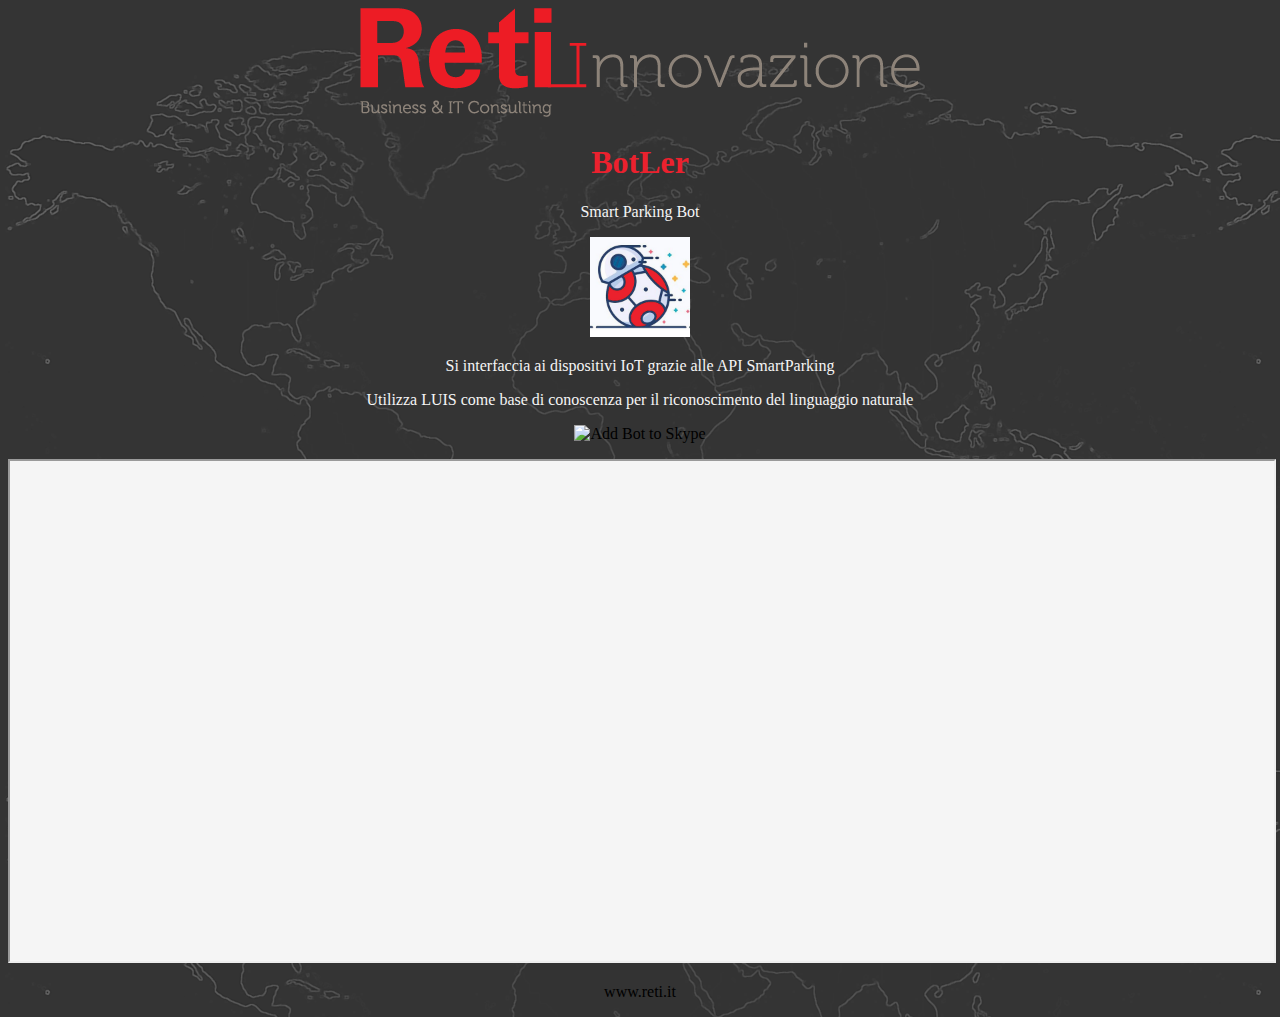
==== Botler/wwwroot/index.html @ 2f968d42 "Botler WebChat" ====
﻿<!DOCTYPE html>
<html>
<link rel="stylesheet" href="startPageStyle.css">
<head>
    <title>botler</title>
    <meta charset="utf-8" />
</head>
<body style="font-family:'Segoe UI'" , background="WorldBackground.png">
    <div class="testo">
        <div class="header">
            <img src="Innovazione.png" alt="logo" />
            <h1>BotLer</h1>
        </div>
        <p>Smart Parking Bot</p>
        <div rel="immagineBot"><img src="bb8RetiResize.png" alt="immaginebot" height="100" width="100" /></div>
        <p>Si interfaccia ai dispositivi IoT grazie alle API SmartParking</p>
        <p>Utilizza LUIS come base di conoscenza per il riconoscimento del linguaggio naturale</p>
        <p><a href="https://join.skype.com/bot/d027b06b-687b-4f3f-aabc-192364e8b8e3"><img alt="Add Bot to Skype" height="38" width="142" src="https://secure.skypeassets.com/content/dam/scom/images/add-bot-button/add-to-skype-buttons02-36px.png" /></a></p>
        <iframe src='https://webchat.botframework.com/embed/botLerV4?s=BpzXqPdzQ6o.cwA.ejw.ojlT0_4bYtgtB-ANz3C5hnOtoJ3BKotb2quLYopPyN8' style='min-width: 400px; width: 100%; min-height: 500px;'></iframe>
        <!--<p>Domande Utili</p>
        <div id="menu">
            <ul>
                <li>Prenota parcheggio</li>
                <li>Cancella prenotazione</li>
                <li>Visualizza prenotazione</li>
                <li>Tempo rimanente</li>
            </ul>
        </div>-->
        <p id="linkReti"><a href="http://www.reti.it"> www.reti.it </a></p>
    </div>
</body>
</html>
---- Botler/wwwroot/startPageStyle.css ----
﻿body {
    background-color: whitesmoke;
}

div {
    text-align: center;
}

h1 {
    color: #eb212e;
}

h2 {
    color: whitesmoke;
}

p {
    color: whitesmoke;
}

iframe {
    background-color: whitesmoke;
}

ul li {
    text-align: center;
    color: whitesmoke;
}

p#linkReti {
    color: black;
}

a {
    color: black;
    text-decoration: none;
}
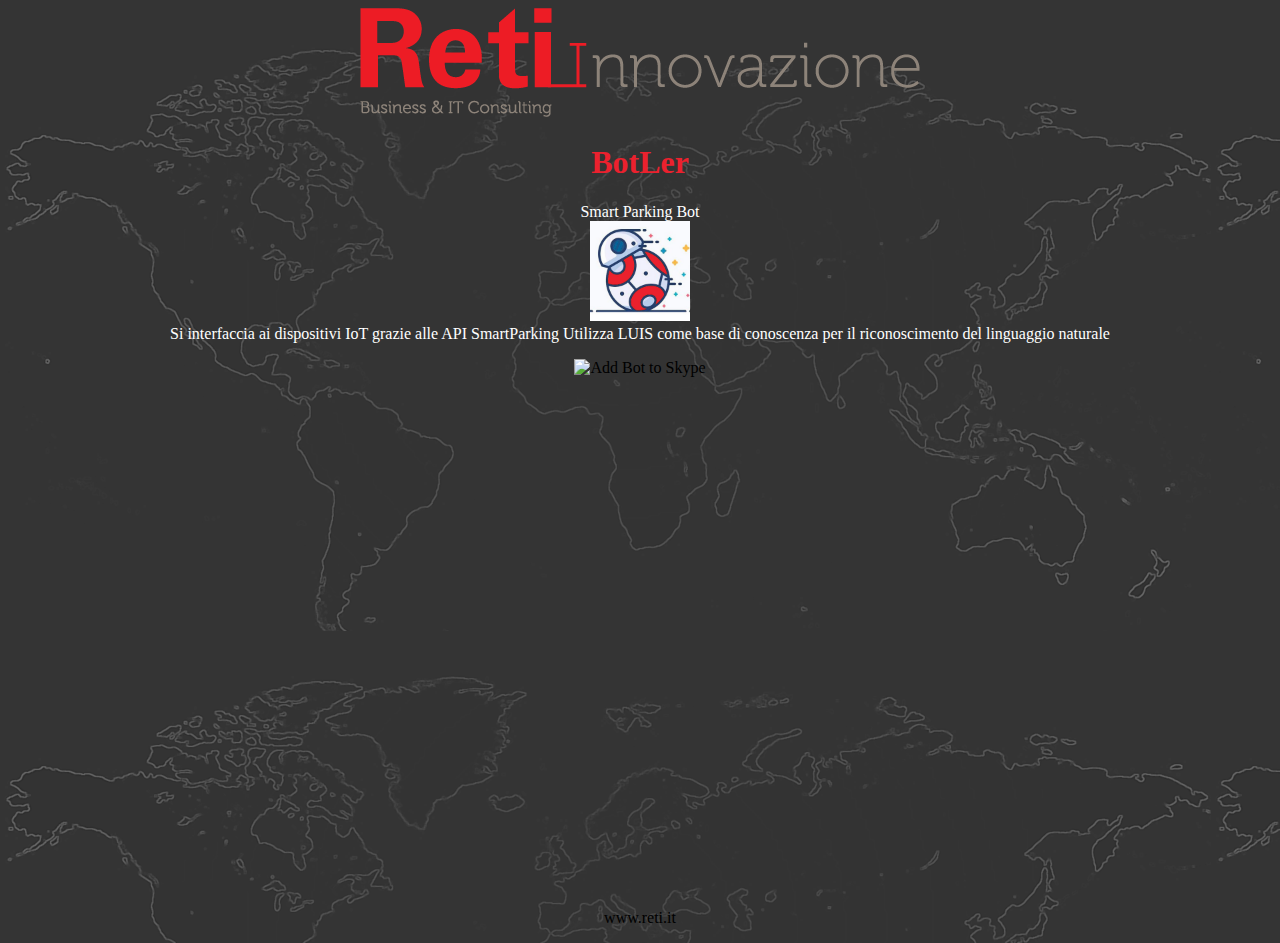
==== commit 44ae67d8: "Refactor, aggiunti Scenari" ====
--- a/Botler/wwwroot/index.html
+++ b/Botler/wwwroot/index.html
@@ -1,32 +1,97 @@
 ﻿<!DOCTYPE html>
 <html>
-<link rel="stylesheet" href="startPageStyle.css">
-<head>
-    <title>botler</title>
-    <meta charset="utf-8" />
-</head>
-<body style="font-family:'Segoe UI'" , background="WorldBackground.png">
-    <div class="testo">
-        <div class="header">
-            <img src="Innovazione.png" alt="logo" />
-            <h1>BotLer</h1>
+    <!-- <link rel="stylesheet" href="startPageStyle.css"> -->
+    <head>
+        <title>Botler - WebChat -</title>
+        <meta charset="utf-8" />
+    </head>
+    <body style="font-family:'Segoe UI'" , background="WorldBackground.png">
+        <div class="testo">
+            <div class="header">
+                <img src="Innovazione.png" alt="logo" />
+                <h1>BotLer</h1>
+            </div>
+            <pr>Smart Parking Bot</pr>
+            <div rel="immagineBot"><img src="bb8RetiResize.png" alt="immaginebot" height="100" width="100" /></div>
+            <pr>Si interfaccia ai dispositivi IoT grazie alle API SmartParking</pr>
+            <pr>Utilizza LUIS come base di conoscenza per il riconoscimento del linguaggio naturale</pr>
+
+            <style>
+                body {
+                    background-color: whitesmoke;
+                }
+
+                div {
+                    text-align: center;
+                }
+
+                h1 {
+                    color: #eb212e;
+                }
+
+                h2 {
+                    color: black;
+                }
+
+                pr {
+                    color: white;
+                }
+
+                p{
+                    color: black;
+                }
+                #webchat{
+                    background-color: whitesmokes;
+                    min-width: 400px;
+                    min-height: 500px;
+                    height: 50%;
+                }
+
+                ul li {
+                    text-align: center;
+                    color: whitesmoke;
+                }
+
+                p#linkReti {
+                    color: black;
+                }
+
+                a {
+                    color: black;
+                    text-decoration: none;
+                }
+            </style>
+
+            <p><a href="https://join.skype.com/bot/d027b06b-687b-4f3f-aabc-192364e8b8e3"><img alt="Add Bot to Skype"
+                    height="38" width="142" src="https://secure.skypeassets.com/content/dam/scom/images/add-bot-button/add-to-skype-buttons02-36px.png" /></a></p>
+
+            <!-- [Old WebChat V3] <iframe src='https://webchat.botframework.com/embed/botLerV4?s=BpzXqPdzQ6o.cwA.ejw.ojlT0_4bYtgtB-ANz3C5hnOtoJ3BKotb2quLYopPyN8'
+                 style='min-width: 400px; width: 100%; min-height: 500px;'></iframe> -->
+
+            <!-- WebChat V4 -->
+            <div id="webchat" role="main"></div>
+            <script src="https://cdn.botframework.com/botframework-webchat/latest/webchat.js"></script>
+            <script>
+              window.WebChat.renderWebChat({
+                directLine: window.WebChat.createDirectLine({ token: 'fTY02w2BYk0.cwA.HWA.AQLUTaP6cvBhZCa8ysE_zSTGQWOpLQiAIK2BqzUXY0c' }),
+                userID: 'YOUR_USER_ID',
+                username: 'Web Chat User',
+                locale: 'en-US',
+                botAvatarInitials: 'Butler',
+                userAvatarInitials: 'You'
+              }, document.getElementById('webchat'));
+            </script>
+
+            <!--<p>Domande Utili</p>
+            <div id="menu">
+                <ul>
+                    <li>Prenota parcheggio</li>
+                    <li>Cancella prenotazione</li>
+                    <li>Visualizza prenotazione</li>
+                    <li>Tempo rimanente</li>
+                </ul>
+            </div>-->
+            <p id="linkReti"><a href="http://www.reti.it"> www.reti.it </a></p>
         </div>
-        <p>Smart Parking Bot</p>
-        <div rel="immagineBot"><img src="bb8RetiResize.png" alt="immaginebot" height="100" width="100" /></div>
-        <p>Si interfaccia ai dispositivi IoT grazie alle API SmartParking</p>
-        <p>Utilizza LUIS come base di conoscenza per il riconoscimento del linguaggio naturale</p>
-        <p><a href="https://join.skype.com/bot/d027b06b-687b-4f3f-aabc-192364e8b8e3"><img alt="Add Bot to Skype" height="38" width="142" src="https://secure.skypeassets.com/content/dam/scom/images/add-bot-button/add-to-skype-buttons02-36px.png" /></a></p>
-        <iframe src='https://webchat.botframework.com/embed/botLerV4?s=BpzXqPdzQ6o.cwA.ejw.ojlT0_4bYtgtB-ANz3C5hnOtoJ3BKotb2quLYopPyN8' style='min-width: 400px; width: 100%; min-height: 500px;'></iframe>
-        <!--<p>Domande Utili</p>
-        <div id="menu">
-            <ul>
-                <li>Prenota parcheggio</li>
-                <li>Cancella prenotazione</li>
-                <li>Visualizza prenotazione</li>
-                <li>Tempo rimanente</li>
-            </ul>
-        </div>-->
-        <p id="linkReti"><a href="http://www.reti.it"> www.reti.it </a></p>
-    </div>
-</body>
+    </body>
 </html>--- a/Botler/wwwroot/startPageStyle.css
+++ b/Botler/wwwroot/startPageStyle.css
@@ -15,11 +15,14 @@
 }
 
 p {
-    color: whitesmoke;
+    color: black;
 }
 
-iframe {
+#webchat{
     background-color: whitesmoke;
+    min-width: 400px;
+    min-height: 500px;
+    height: 50%;
 }
 
 ul li {
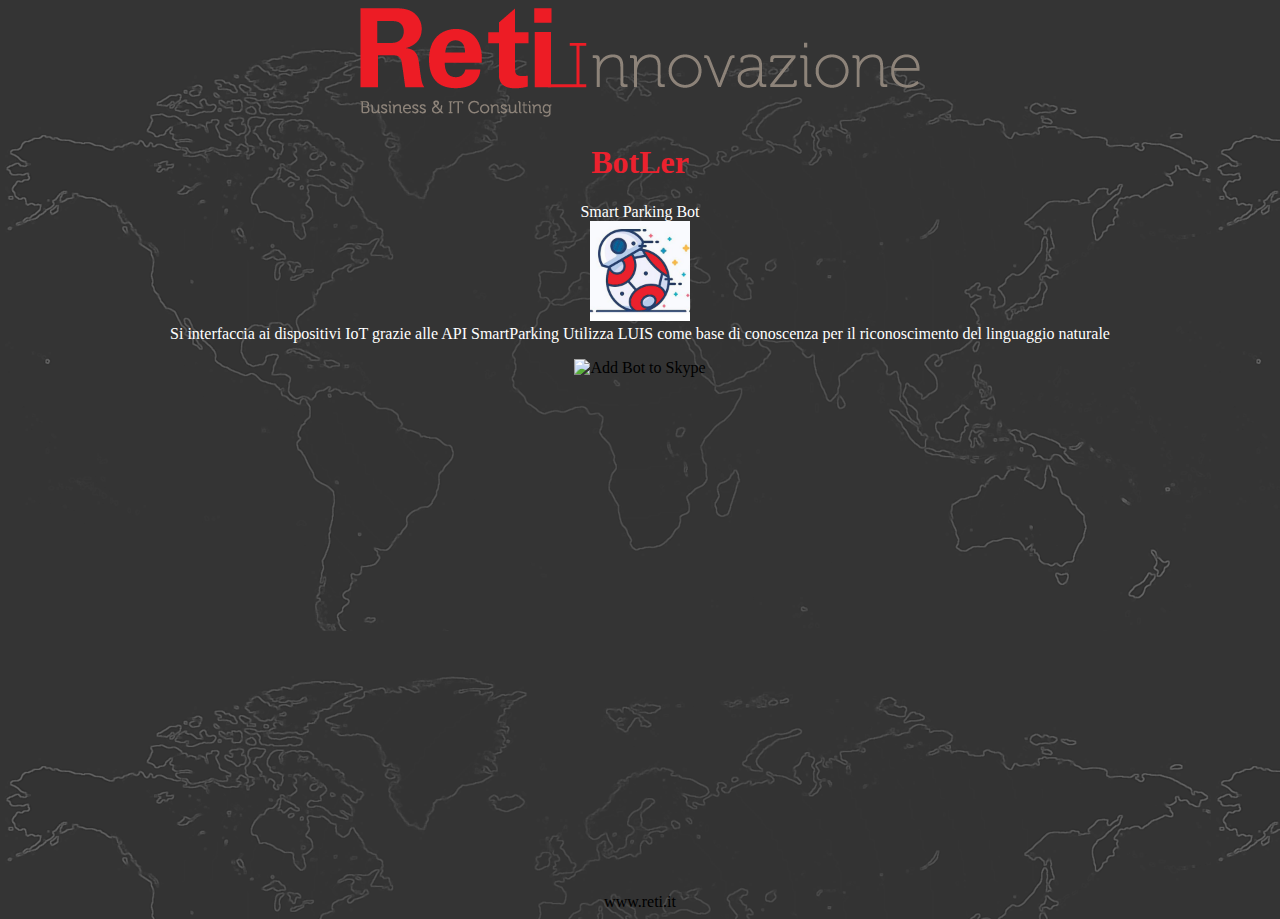
==== commit 1f1a8208: "Autenticazione timeout aggiunto, sistemate risposte, risolti bug minori, LUIS trainato" ====
--- a/Botler/wwwroot/index.html
+++ b/Botler/wwwroot/index.html
@@ -49,7 +49,12 @@
 
                 ul li {
                     text-align: center;
-                    color: whitesmoke;
+                    color: black;
+                }
+
+                li {
+                    text-align: center;
+                    color: black;
                 }
 
                 p#linkReti {
@@ -61,7 +66,6 @@
                     text-decoration: none;
                 }
             </style>
-
             <p><a href="https://join.skype.com/bot/d027b06b-687b-4f3f-aabc-192364e8b8e3"><img alt="Add Bot to Skype"
                     height="38" width="142" src="https://secure.skypeassets.com/content/dam/scom/images/add-bot-button/add-to-skype-buttons02-36px.png" /></a></p>
 
@@ -72,26 +76,30 @@
             <div id="webchat" role="main"></div>
             <script src="https://cdn.botframework.com/botframework-webchat/latest/webchat.js"></script>
             <script>
+
               window.WebChat.renderWebChat({
                 directLine: window.WebChat.createDirectLine({ token: 'fTY02w2BYk0.cwA.HWA.AQLUTaP6cvBhZCa8ysE_zSTGQWOpLQiAIK2BqzUXY0c' }),
                 userID: 'YOUR_USER_ID',
                 username: 'Web Chat User',
                 locale: 'en-US',
-                botAvatarInitials: 'Butler',
-                userAvatarInitials: 'You'
+                
+                botAvatarInitials: 'BL',
+                userAvatarInitials: 'You',
+                styleOptions:
+                {
+                    rootHeight: '100%',
+                    rootWidth: '100%',
+                    bubbleBackground: 'whitesmoke',
+                    bubbleFromUserBackground: 'Whitesmoke',
+                    showSpokenText: true,
+                    botAvatarImage: 'avatar.jpg',
+                }
               }, document.getElementById('webchat'));
+             window.locale('#webchat > *').focus();
+             window.querySelector('#webchat > *').focus();
             </script>
 
-            <!--<p>Domande Utili</p>
-            <div id="menu">
-                <ul>
-                    <li>Prenota parcheggio</li>
-                    <li>Cancella prenotazione</li>
-                    <li>Visualizza prenotazione</li>
-                    <li>Tempo rimanente</li>
-                </ul>
-            </div>-->
-            <p id="linkReti"><a href="http://www.reti.it"> www.reti.it </a></p>
+            <pr id="linkReti"><a href="http://www.reti.it"> www.reti.it </a></pr>
         </div>
     </body>
 </html>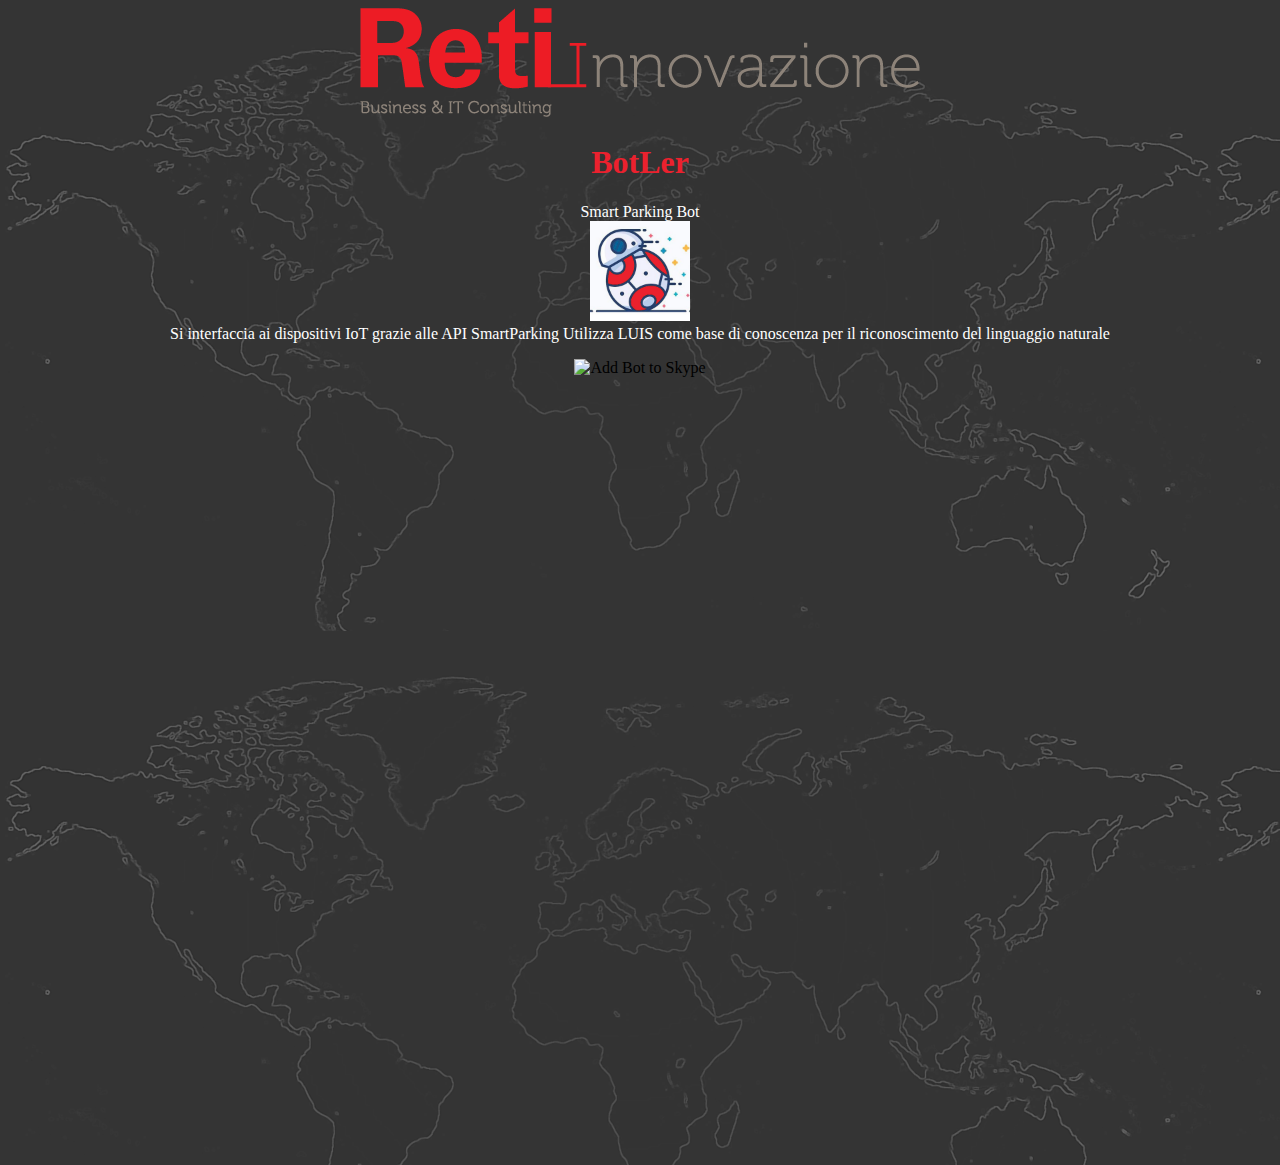
==== commit 56c57109: "bugs fixed" ====
--- a/Botler/wwwroot/index.html
+++ b/Botler/wwwroot/index.html
@@ -3,7 +3,7 @@
     <!-- <link rel="stylesheet" href="startPageStyle.css"> -->
     <head>
         <title>Botler - WebChat -</title>
-        <meta charset="utf-8" />
+        <meta name="viewport" content="width=device-width, initial-scale=1.0">
     </head>
     <body style="font-family:'Segoe UI'" , background="WorldBackground.png">
         <div class="testo">
@@ -42,9 +42,13 @@
                 }
                 #webchat{
                     background-color: whitesmokes;
-                    min-width: 400px;
-                    min-height: 500px;
-                    height: 50%;
+                    position: absolute;
+                    top: 55%;
+                    left: 50%;
+                    margin-top: -50px;
+                    margin-left: -450px;
+                    width: 50%;
+                    height: 80%;
                 }
 
                 ul li {
@@ -76,15 +80,12 @@
             <div id="webchat" role="main"></div>
             <script src="https://cdn.botframework.com/botframework-webchat/latest/webchat.js"></script>
             <script>
-
               window.WebChat.renderWebChat({
                 directLine: window.WebChat.createDirectLine({ token: 'fTY02w2BYk0.cwA.HWA.AQLUTaP6cvBhZCa8ysE_zSTGQWOpLQiAIK2BqzUXY0c' }),
-                userID: 'YOUR_USER_ID',
                 username: 'Web Chat User',
                 locale: 'en-US',
-                
                 botAvatarInitials: 'BL',
-                userAvatarInitials: 'You',
+                userAvatarInitials: 'ME',
                 styleOptions:
                 {
                     rootHeight: '100%',
@@ -93,13 +94,11 @@
                     bubbleFromUserBackground: 'Whitesmoke',
                     showSpokenText: true,
                     botAvatarImage: 'avatar.jpg',
+                    avatarSize: 60
                 }
               }, document.getElementById('webchat'));
-             window.locale('#webchat > *').focus();
              window.querySelector('#webchat > *').focus();
             </script>
-
-            <pr id="linkReti"><a href="http://www.reti.it"> www.reti.it </a></pr>
         </div>
     </body>
 </html>